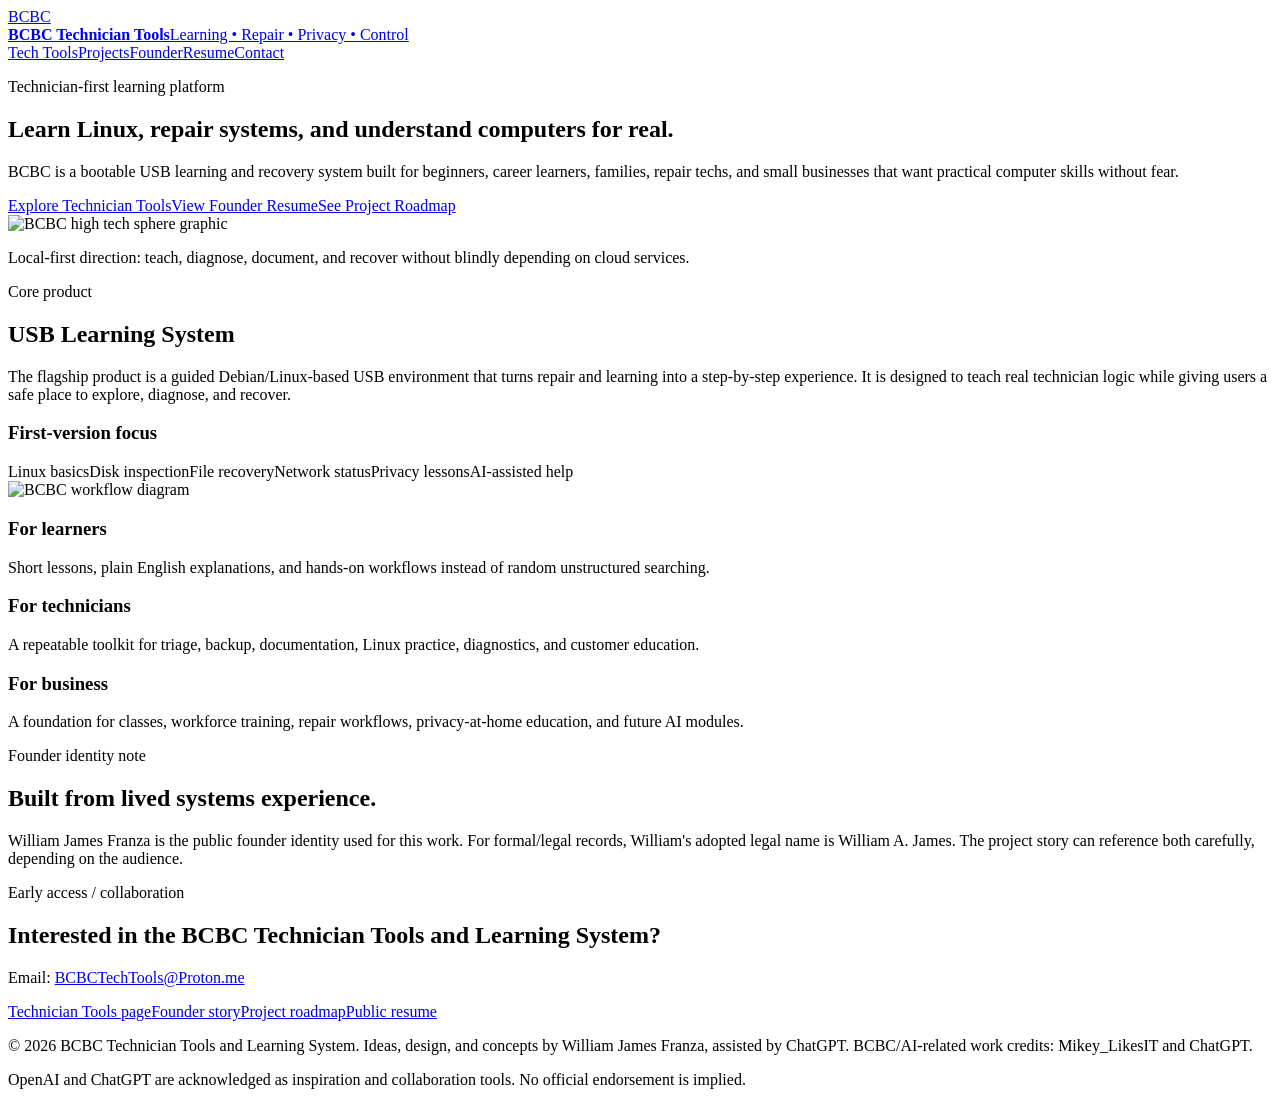
==== bcbc-site/index.html @ a37a09a7 "Add BCBC website as core platform UI" ====
<!doctype html><html lang="en"><head><meta charset="utf-8"><meta name="viewport" content="width=device-width,initial-scale=1"><title>BCBC Technician Tools and Learning System</title><meta name="description" content="BCBC Technician Tools and Learning System"><link rel="stylesheet" href="/bcbc2/assets/css/style.css"></head><body><header class="site-header"><div class="wrap nav"><a class="brand" href="/bcbc2/"><div class="logo">BCBC</div><div><strong>BCBC Technician Tools</strong><span>Learning • Repair • Privacy • Control</span></div></a><nav class="navlinks"><a href="/bcbc2/pages/technician-tools.html">Tech Tools</a><a href="/bcbc2/pages/projects.html">Projects</a><a href="/bcbc2/pages/founder.html">Founder</a><a href="/bcbc2/docs/resume-public.html">Resume</a><a href="/bcbc2/#contact">Contact</a></nav></div></header>
<main><section class="wrap hero"><div><p class="eyebrow">Technician-first learning platform</p><h1>Learn Linux, repair systems, and understand computers for real.</h1><p class="lead">BCBC is a bootable USB learning and recovery system built for beginners, career learners, families, repair techs, and small businesses that want practical computer skills without fear.</p><div class="cta"><a class="btn primary" href="/bcbc2/pages/technician-tools.html">Explore Technician Tools</a><a class="btn warn" href="/bcbc2/docs/resume-public.html">View Founder Resume</a><a class="btn" href="/bcbc2/pages/projects.html">See Project Roadmap</a></div></div><div class="panel hero-art"><img src="/bcbc2/assets/graphics/bcbc-hero.svg" alt="BCBC high tech sphere graphic"><p class="privacy-note">Local-first direction: teach, diagnose, document, and recover without blindly depending on cloud services.</p></div></section><section class="section"><div class="wrap grid2"><div><p class="eyebrow">Core product</p><h2>USB Learning System</h2><p>The flagship product is a guided Debian/Linux-based USB environment that turns repair and learning into a step-by-step experience. It is designed to teach real technician logic while giving users a safe place to explore, diagnose, and recover.</p></div><div class="panel"><h3>First-version focus</h3><span class="badge">Linux basics</span><span class="badge">Disk inspection</span><span class="badge">File recovery</span><span class="badge">Network status</span><span class="badge">Privacy lessons</span><span class="badge">AI-assisted help</span></div></div></section><section class="section"><div class="wrap"><img src="/bcbc2/assets/graphics/workflow.svg" alt="BCBC workflow diagram"></div></section><section class="section"><div class="wrap cards"><article class="card"><h3>For learners</h3><p>Short lessons, plain English explanations, and hands-on workflows instead of random unstructured searching.</p></article><article class="card"><h3>For technicians</h3><p>A repeatable toolkit for triage, backup, documentation, Linux practice, diagnostics, and customer education.</p></article><article class="card"><h3>For business</h3><p>A foundation for classes, workforce training, repair workflows, privacy-at-home education, and future AI modules.</p></article></div></section><section class="section"><div class="wrap strip"><p class="eyebrow">Founder identity note</p><h2>Built from lived systems experience.</h2><p>William James Franza is the public founder identity used for this work. For formal/legal records, William's adopted legal name is William A. James. The project story can reference both carefully, depending on the audience.</p></div></section><section id="contact" class="section"><div class="wrap grid2"><div><p class="eyebrow">Early access / collaboration</p><h2>Interested in the BCBC Technician Tools and Learning System?</h2><p>Email: <a href="mailto:BCBCTechTools@Proton.me">BCBCTechTools@Proton.me</a></p></div><div class="panel linkgrid"><a href="/bcbc2/pages/technician-tools.html">Technician Tools page</a><a href="/bcbc2/pages/founder.html">Founder story</a><a href="/bcbc2/pages/projects.html">Project roadmap</a><a href="/bcbc2/docs/resume-public.html">Public resume</a></div></div></section></main>
<footer class="footer"><div class="wrap"><p>© 2026 BCBC Technician Tools and Learning System. Ideas, design, and concepts by William James Franza, assisted by ChatGPT. BCBC/AI-related work credits: Mikey_LikesIT and ChatGPT.</p><p>OpenAI and ChatGPT are acknowledged as inspiration and collaboration tools. No official endorsement is implied.</p></div></footer></body></html>
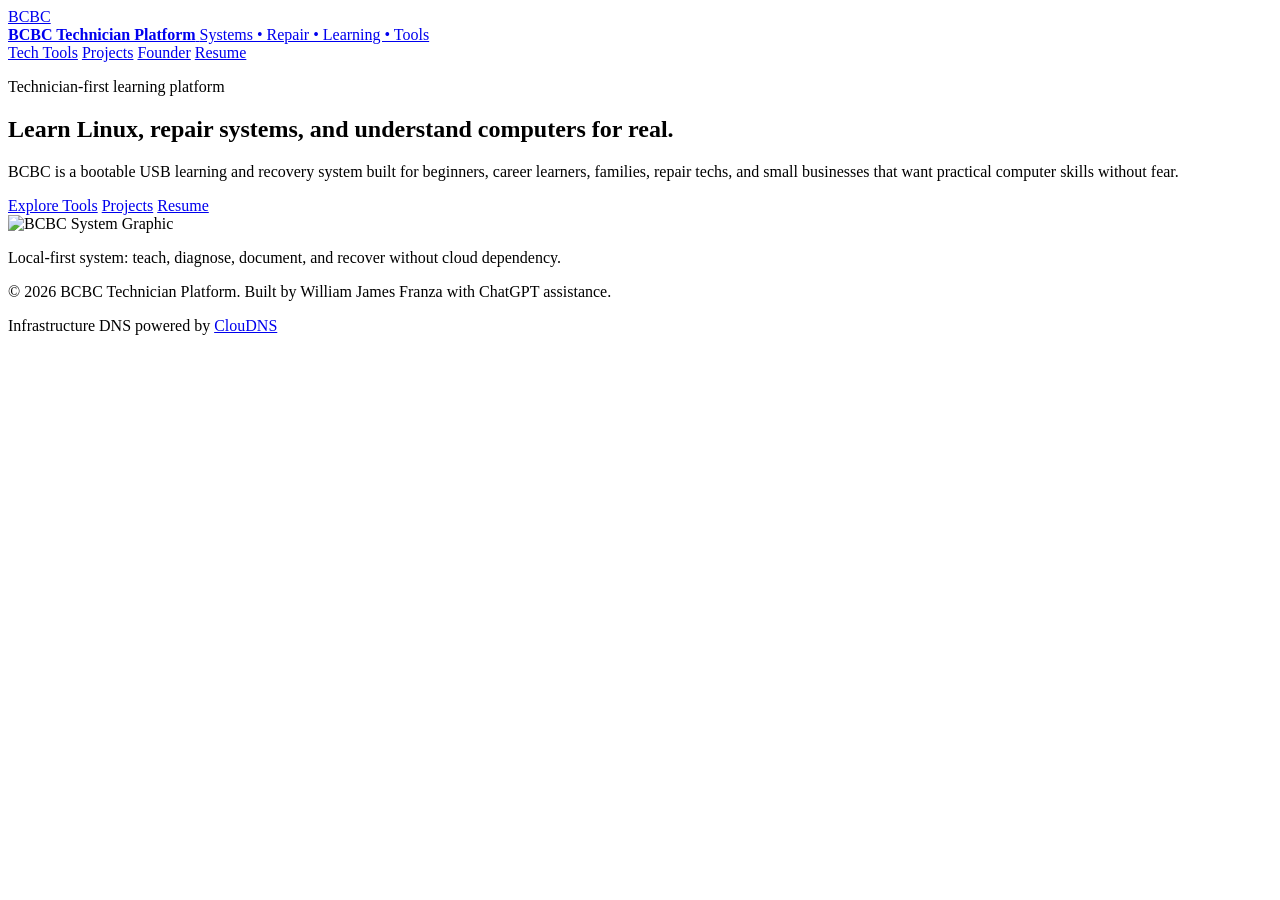
==== commit 512a2599: "Update BCBC platform UI: add new banner, logo assets, and visual polish" ====
--- a/bcbc-site/index.html
+++ b/bcbc-site/index.html
@@ -1,3 +1,74 @@
-<!doctype html><html lang="en"><head><meta charset="utf-8"><meta name="viewport" content="width=device-width,initial-scale=1"><title>BCBC Technician Tools and Learning System</title><meta name="description" content="BCBC Technician Tools and Learning System"><link rel="stylesheet" href="/bcbc2/assets/css/style.css"></head><body><header class="site-header"><div class="wrap nav"><a class="brand" href="/bcbc2/"><div class="logo">BCBC</div><div><strong>BCBC Technician Tools</strong><span>Learning • Repair • Privacy • Control</span></div></a><nav class="navlinks"><a href="/bcbc2/pages/technician-tools.html">Tech Tools</a><a href="/bcbc2/pages/projects.html">Projects</a><a href="/bcbc2/pages/founder.html">Founder</a><a href="/bcbc2/docs/resume-public.html">Resume</a><a href="/bcbc2/#contact">Contact</a></nav></div></header>
-<main><section class="wrap hero"><div><p class="eyebrow">Technician-first learning platform</p><h1>Learn Linux, repair systems, and understand computers for real.</h1><p class="lead">BCBC is a bootable USB learning and recovery system built for beginners, career learners, families, repair techs, and small businesses that want practical computer skills without fear.</p><div class="cta"><a class="btn primary" href="/bcbc2/pages/technician-tools.html">Explore Technician Tools</a><a class="btn warn" href="/bcbc2/docs/resume-public.html">View Founder Resume</a><a class="btn" href="/bcbc2/pages/projects.html">See Project Roadmap</a></div></div><div class="panel hero-art"><img src="/bcbc2/assets/graphics/bcbc-hero.svg" alt="BCBC high tech sphere graphic"><p class="privacy-note">Local-first direction: teach, diagnose, document, and recover without blindly depending on cloud services.</p></div></section><section class="section"><div class="wrap grid2"><div><p class="eyebrow">Core product</p><h2>USB Learning System</h2><p>The flagship product is a guided Debian/Linux-based USB environment that turns repair and learning into a step-by-step experience. It is designed to teach real technician logic while giving users a safe place to explore, diagnose, and recover.</p></div><div class="panel"><h3>First-version focus</h3><span class="badge">Linux basics</span><span class="badge">Disk inspection</span><span class="badge">File recovery</span><span class="badge">Network status</span><span class="badge">Privacy lessons</span><span class="badge">AI-assisted help</span></div></div></section><section class="section"><div class="wrap"><img src="/bcbc2/assets/graphics/workflow.svg" alt="BCBC workflow diagram"></div></section><section class="section"><div class="wrap cards"><article class="card"><h3>For learners</h3><p>Short lessons, plain English explanations, and hands-on workflows instead of random unstructured searching.</p></article><article class="card"><h3>For technicians</h3><p>A repeatable toolkit for triage, backup, documentation, Linux practice, diagnostics, and customer education.</p></article><article class="card"><h3>For business</h3><p>A foundation for classes, workforce training, repair workflows, privacy-at-home education, and future AI modules.</p></article></div></section><section class="section"><div class="wrap strip"><p class="eyebrow">Founder identity note</p><h2>Built from lived systems experience.</h2><p>William James Franza is the public founder identity used for this work. For formal/legal records, William's adopted legal name is William A. James. The project story can reference both carefully, depending on the audience.</p></div></section><section id="contact" class="section"><div class="wrap grid2"><div><p class="eyebrow">Early access / collaboration</p><h2>Interested in the BCBC Technician Tools and Learning System?</h2><p>Email: <a href="mailto:BCBCTechTools@Proton.me">BCBCTechTools@Proton.me</a></p></div><div class="panel linkgrid"><a href="/bcbc2/pages/technician-tools.html">Technician Tools page</a><a href="/bcbc2/pages/founder.html">Founder story</a><a href="/bcbc2/pages/projects.html">Project roadmap</a><a href="/bcbc2/docs/resume-public.html">Public resume</a></div></div></section></main>
-<footer class="footer"><div class="wrap"><p>© 2026 BCBC Technician Tools and Learning System. Ideas, design, and concepts by William James Franza, assisted by ChatGPT. BCBC/AI-related work credits: Mikey_LikesIT and ChatGPT.</p><p>OpenAI and ChatGPT are acknowledged as inspiration and collaboration tools. No official endorsement is implied.</p></div></footer></body></html>
+<!doctype html>
+<html lang="en">
+<head>
+<meta charset="utf-8">
+<meta name="viewport" content="width=device-width,initial-scale=1">
+<title>BCBC Technician Platform</title>
+<meta name="description" content="BCBC Technician Tools and Learning System">
+<link rel="stylesheet" href="/bcbc2/assets/css/style.css">
+</head>
+
+<body>
+
+<header class="site-header">
+  <div class="wrap nav">
+
+    <a class="brand" href="/bcbc2/">
+      <div class="logo">BCBC</div>
+      <div>
+        <strong>BCBC Technician Platform</strong>
+        <span>Systems • Repair • Learning • Tools</span>
+      </div>
+    </a>
+
+    <nav class="navlinks">
+      <a href="/bcbc2/pages/technician-tools.html">Tech Tools</a>
+      <a href="/bcbc2/pages/projects.html">Projects</a>
+      <a href="/bcbc2/pages/founder.html">Founder</a>
+      <a href="/bcbc2/docs/resume-public.html">Resume</a>
+    </nav>
+
+  </div>
+</header>
+
+<main>
+
+<section class="wrap hero">
+  <div>
+    <p class="eyebrow">Technician-first learning platform</p>
+
+    <h1>Learn Linux, repair systems, and understand computers for real.</h1>
+
+    <p class="lead">
+      BCBC is a bootable USB learning and recovery system built for beginners, career learners,
+      families, repair techs, and small businesses that want practical computer skills without fear.
+    </p>
+
+    <div class="cta">
+      <a class="btn primary" href="/bcbc2/pages/technician-tools.html">Explore Tools</a>
+      <a class="btn" href="/bcbc2/pages/projects.html">Projects</a>
+      <a class="btn warn" href="/bcbc2/docs/resume-public.html">Resume</a>
+    </div>
+  </div>
+
+  <div class="panel hero-art">
+    <img src="/bcbc2/assets/graphics/bcbc-hero.svg" alt="BCBC System Graphic">
+    <p class="privacy-note">
+      Local-first system: teach, diagnose, document, and recover without cloud dependency.
+    </p>
+  </div>
+</section>
+
+</main>
+
+<footer class="footer">
+  <div class="wrap">
+    <p>© 2026 BCBC Technician Platform. Built by William James Franza with ChatGPT assistance.</p>
+    <p class="dns-credit">
+      Infrastructure DNS powered by <a href="https://www.cloudns.net">ClouDNS</a>
+    </p>
+  </div>
+</footer>
+
+</body>
+</html>
